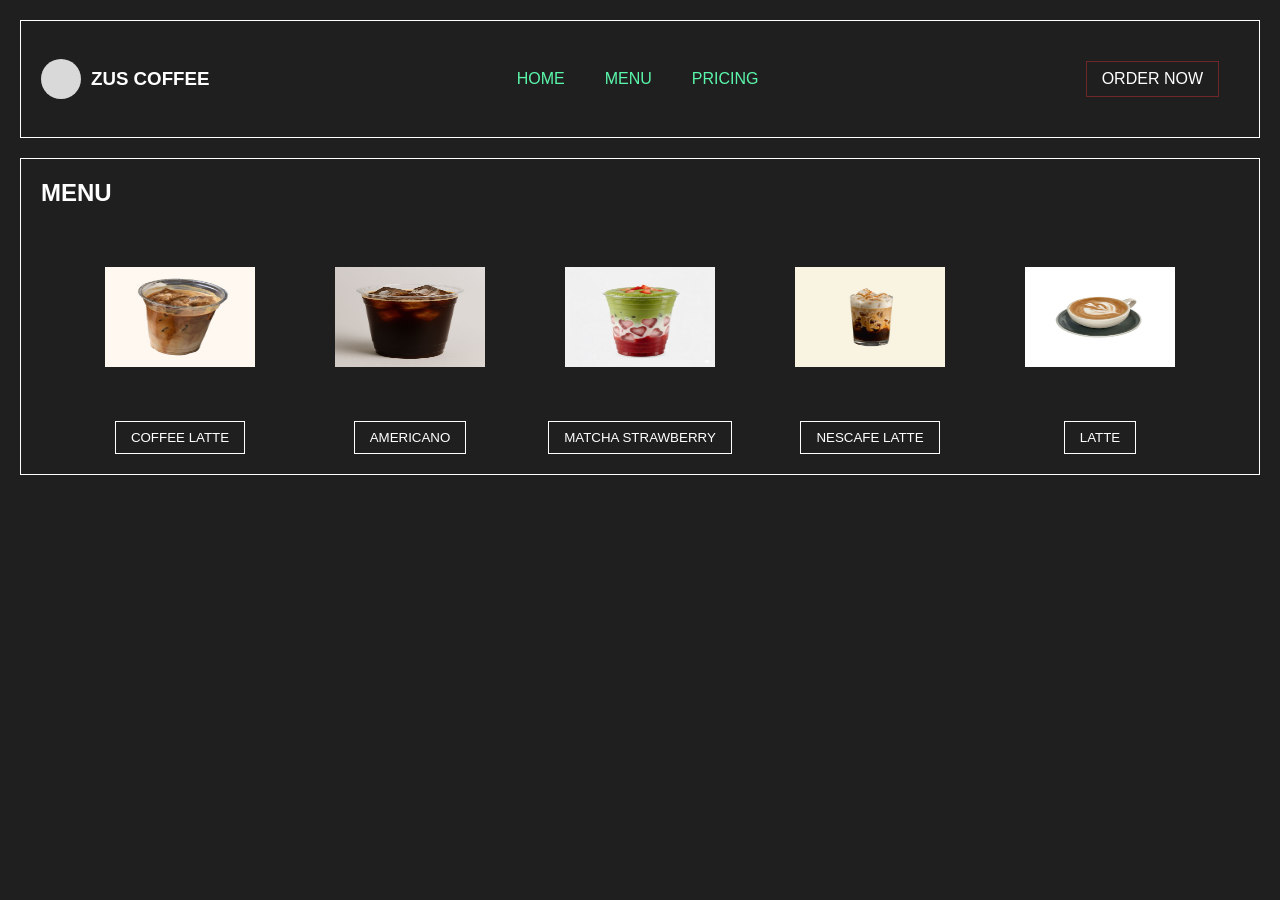
==== menu.html @ d0fc1cec "upload project web" ====
<!DOCTYPE html>
<html lang="en">
<head>
    <meta charset="UTF-8">
    <meta name="viewport" content="width=device-width, initial-scale=1.0">
    <title>menu</title>
    <link rel="stylesheet" href="style.css">
</head>
<body>

    <!-- HEADER -->
    <header>
        <nav>

            <div class="logo">
                <div class="circle"></div>
                <h3>ZUS COFFEE</h3>
            </div>

            
            <ul>
                <a href="index.html">HOME</a>
                <a href="menu.html">MENU</a>
                <a href="pricing.html">PRICING</a>
            </ul>

             <a href="order.html" class="btn">ORDER NOW</a>

        </nav>
    </header>

    <!-- MENU -->
    <section class="menu">

        <h2>MENU</h2>

        <div class="menu-box">

            <div class="item">
                <img src="coffee latte.jpg">
                <button>COFFEE LATTE</button>
            </div>

            <div class="item">
                <img src="americano.jpg">
                <button>AMERICANO</button>
            </div>

            <div class="item">
                <img src="matcha strawberry.jpg">
                <button>MATCHA STRAWBERRY</button>
            </div>

            <div class="item">
                <img src="nescafe latte.jpg">
                <button>NESCAFE LATTE</button>
            </div>

            <div class="item">
                <img src="latte.jpg">
                <button>LATTE</button>
            </div>

        </div>

    </section>

</body>
</html>
---- style.css ----
*{
    margin:0;
    padding:0;
    box-sizing:border-box;
    font-family:Arial, sans-serif;
}

body{
    background:#1f1f1f;
    color:white;
}

/* HEADER */
header{
    border:1px solid white;
    padding:20px;
    margin:20px;
}

nav{
    display:flex;
    justify-content:space-between;
    align-items:center;
}

.logo{
    display:flex;
    align-items:center;
}

.circle{
    width:40px;
    height:40px;
    background:#d9d9d9;
    border-radius:50%;
    margin-right:10px;
}

nav ul{
    display:flex;
    list-style:none;
}


nav a{
    text-decoration:none;
    color:rgb(91, 246, 171);
    margin: 20px;
}

nav a:hover{
    color: #3443cd;
    text-decoration: underline;
}

.btn{
    text-decoration:none;
    color:white;
    border:1px solid rgb(112, 39, 39);
    padding:8px 15px;
}

/* HERO */
.hero{
    border:1px solid white;
    margin:20px;
    padding:30px;
    display:flex;
    justify-content:space-between;
    align-items:center;
}

.hero-text{
    width:50%;
}

.hero-text h2{
    margin-bottom:15px;
}

.hero-text p{
    line-height:1.8;
}

.hero-image{
    width:300px;
    height:250px;
    background:#d9d9d9;
}

/* MENU */
.menu{
    border:1px solid white;
    margin:20px;
    padding:20px;
}

.menu h2{
    margin-bottom:20px;
}

.menu-box{
    display:flex;
    flex-wrap:wrap;
    justify-content:center;
}

.item img{
    margin:40px;
    text-align:center;
    width:150px;
    height: 100px;
    margin-bottom: 50px;
}


.item button{
    background:none;
    border:1px solid white;
    color:white;
    padding:8px 15px;
   display: block;
   margin:auto;
}

/* PRICING */
.pricing{
    border:1px solid white;
    margin:20px;
    padding:20px;
}

.pricing h2{
    margin-bottom:20px;
}

table{
    width:100%;
    border-collapse:collapse;
}

table, th, td{
    border:1px solid white;
}

th, td{
    padding:15px;
    text-align:center;
}

/* FOOTER */
footer{
    border:1px solid white;
    margin:20px;
    padding:30px;
    display:flex;
    justify-content:space-between;
    flex-wrap:wrap;
}

.footer-box{
    width:30%;
}

.footer-box h3{
    margin-bottom:15px;
}

.footer-box p{
    margin-bottom:10px;
}
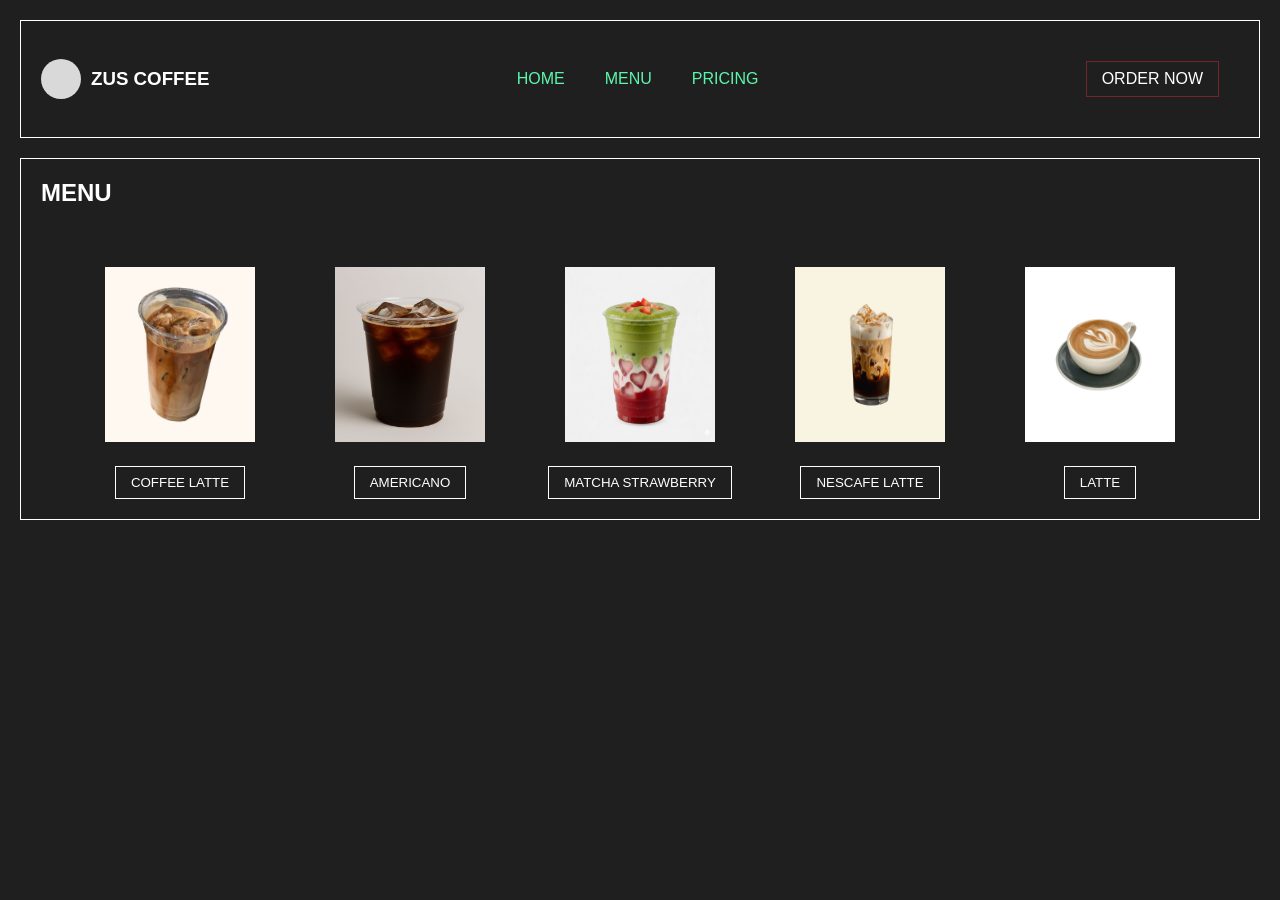
==== commit 30508700: "Add images and update HTML/CSS for menu and hero section" ====
--- a/menu.html
+++ b/menu.html
@@ -37,27 +37,27 @@
         <div class="menu-box">
 
             <div class="item">
-                <img src="coffee latte.jpg">
+                <img src="images/coffee latte.jpg">
                 <button>COFFEE LATTE</button>
             </div>
 
             <div class="item">
-                <img src="americano.jpg">
+                <img src="images/americano.jpg">
                 <button>AMERICANO</button>
             </div>
 
             <div class="item">
-                <img src="matcha strawberry.jpg">
+                <img src="images/matcha strawberry.jpg">
                 <button>MATCHA STRAWBERRY</button>
             </div>
 
             <div class="item">
-                <img src="nescafe latte.jpg">
+                <img src="images/nescafe latte.jpg">
                 <button>NESCAFE LATTE</button>
             </div>
 
             <div class="item">
-                <img src="latte.jpg">
+                <img src="images/latte.jpg">
                 <button>LATTE</button>
             </div>
 
--- a/style.css
+++ b/style.css
@@ -70,6 +70,7 @@
     align-items:center;
 }
 
+
 .hero-text{
     width:50%;
 }
@@ -109,8 +110,8 @@
     margin:40px;
     text-align:center;
     width:150px;
-    height: 100px;
-    margin-bottom: 50px;
+    height: 175px;
+    margin-bottom: 20px;
 }
 
 
@@ -169,3 +170,16 @@
 .footer-box p{
     margin-bottom:10px;
 }
+
+.hero{
+    display:flex;
+    justify-content:space-between;
+    align-items:center;
+    padding: 50px;
+}
+
+.hero-image img{
+    width: 300px;
+    height: 275px;
+   border-radius: 10px;
+}
